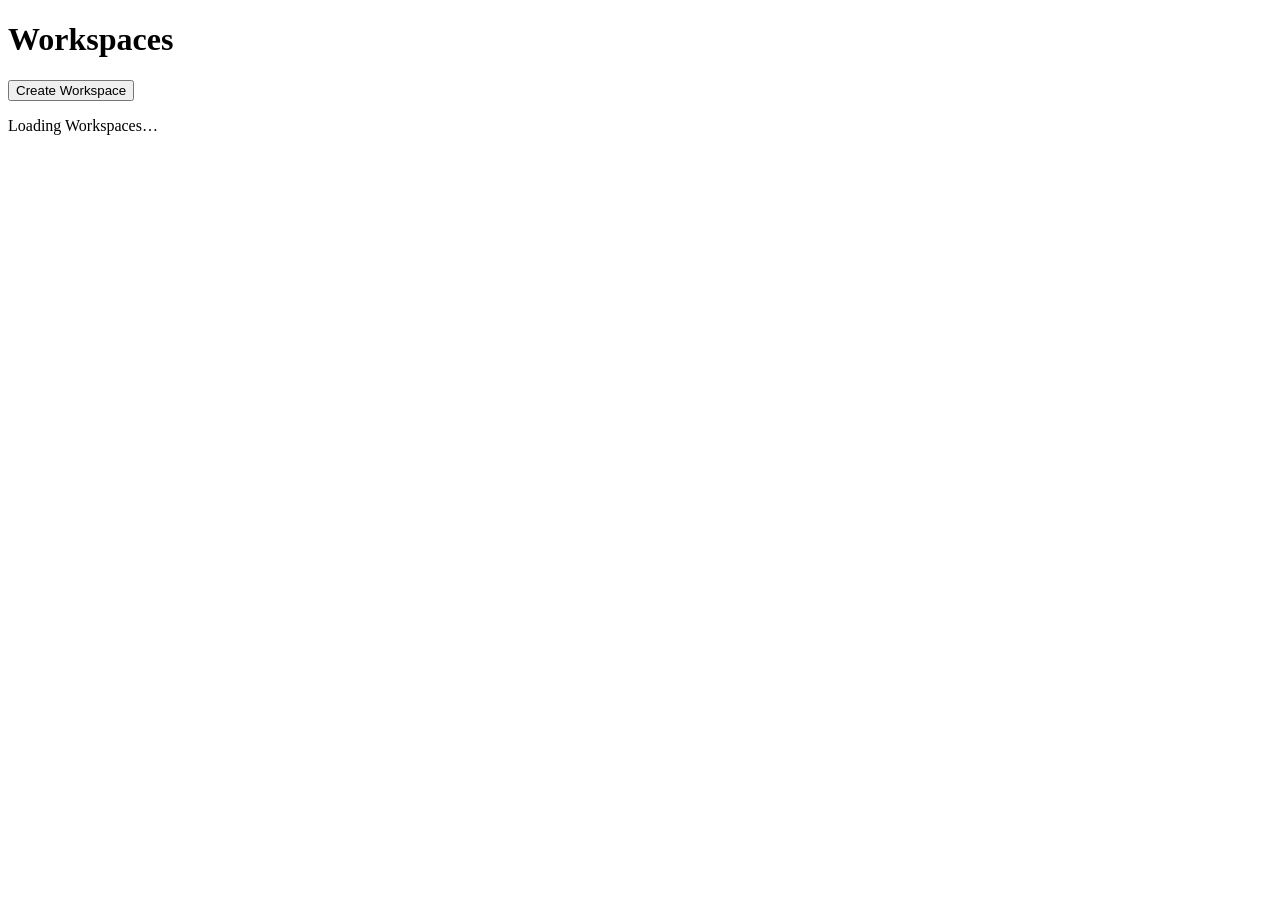
==== workspace/src/workspace_sdk/static/landing.html @ 7e424f3c "Create and run Workspaces from the Phyzflow landing page" ====
<!doctype html>
<html lang="en">
<head>
  <meta charset="utf-8">
  <meta name="viewport" content="width=device-width, initial-scale=1">
  <title>Phyzflow | Workspaces</title>
  <link rel="stylesheet" href="/workspace.css">
  <script type="module" src="/landing.js"></script>
</head>
<body class="landing">
  <main class="workspace-list">
    <header class="workspace-list-heading">
      <h1>Workspaces</h1>
      <button type="button" id="new-workspace">Create Workspace</button>
    </header>
    <p id="workspace-list-message" role="status">Loading Workspaces…</p>
    <ul id="registered-workspaces" aria-label="Registered Workspaces"></ul>
  </main>
  <dialog id="create-workspace" class="sheet-dialog" aria-labelledby="create-workspace-title">
    <form>
      <h2 id="create-workspace-title">Create Workspace</h2>
      <label for="workspace-path">New folder path</label>
      <input id="workspace-path" name="path" required autofocus>
      <p class="dialog-hint">Enter an absolute path on the Phyzflow host. The parent folder must already exist.</p>
      <p id="create-workspace-status" role="status"></p>
      <p id="create-workspace-error" class="dialog-error" role="alert" hidden></p>
      <div class="dialog-actions">
        <button type="button" id="cancel-workspace">Cancel</button>
        <button type="submit">Create</button>
      </div>
    </form>
  </dialog>
</body>
</html>
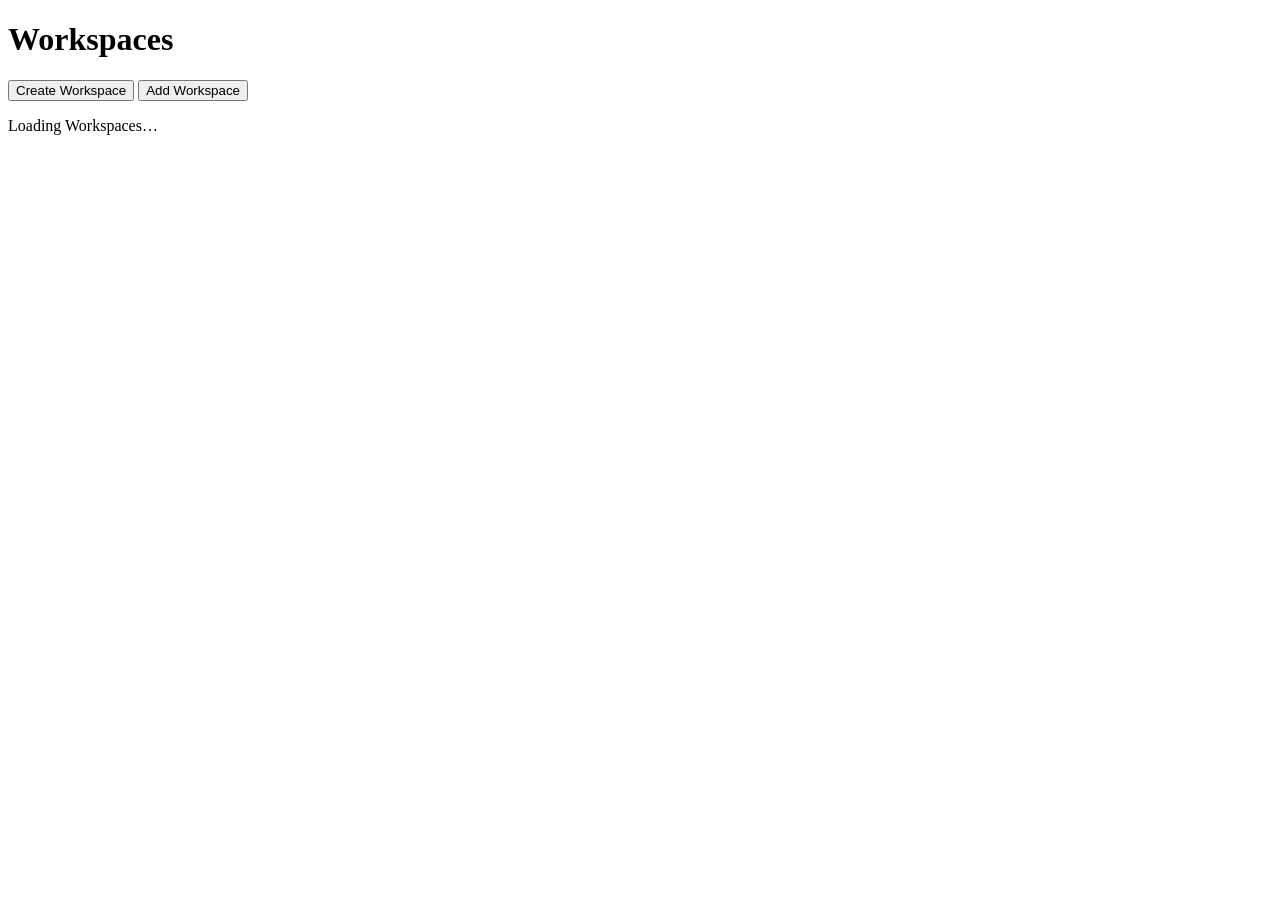
==== commit 7d10ead0: "Add existing project folders as Workspaces" ====
--- a/workspace/src/workspace_sdk/static/landing.html
+++ b/workspace/src/workspace_sdk/static/landing.html
@@ -11,7 +11,10 @@
   <main class="workspace-list">
     <header class="workspace-list-heading">
       <h1>Workspaces</h1>
-      <button type="button" id="new-workspace">Create Workspace</button>
+      <div class="workspace-list-actions">
+        <button type="button" id="new-workspace">Create Workspace</button>
+        <button type="button" id="add-workspace">Add Workspace</button>
+      </div>
     </header>
     <p id="workspace-list-message" role="status">Loading Workspaces…</p>
     <ul id="registered-workspaces" aria-label="Registered Workspaces"></ul>
@@ -21,7 +24,7 @@
       <h2 id="create-workspace-title">Create Workspace</h2>
       <label for="workspace-path">New folder path</label>
       <input id="workspace-path" name="path" required autofocus>
-      <p class="dialog-hint">Enter an absolute path on the Phyzflow host. The parent folder must already exist.</p>
+      <p id="workspace-path-hint" class="dialog-hint">Enter an absolute path on the Phyzflow host. The parent folder must already exist.</p>
       <p id="create-workspace-status" role="status"></p>
       <p id="create-workspace-error" class="dialog-error" role="alert" hidden></p>
       <div class="dialog-actions">
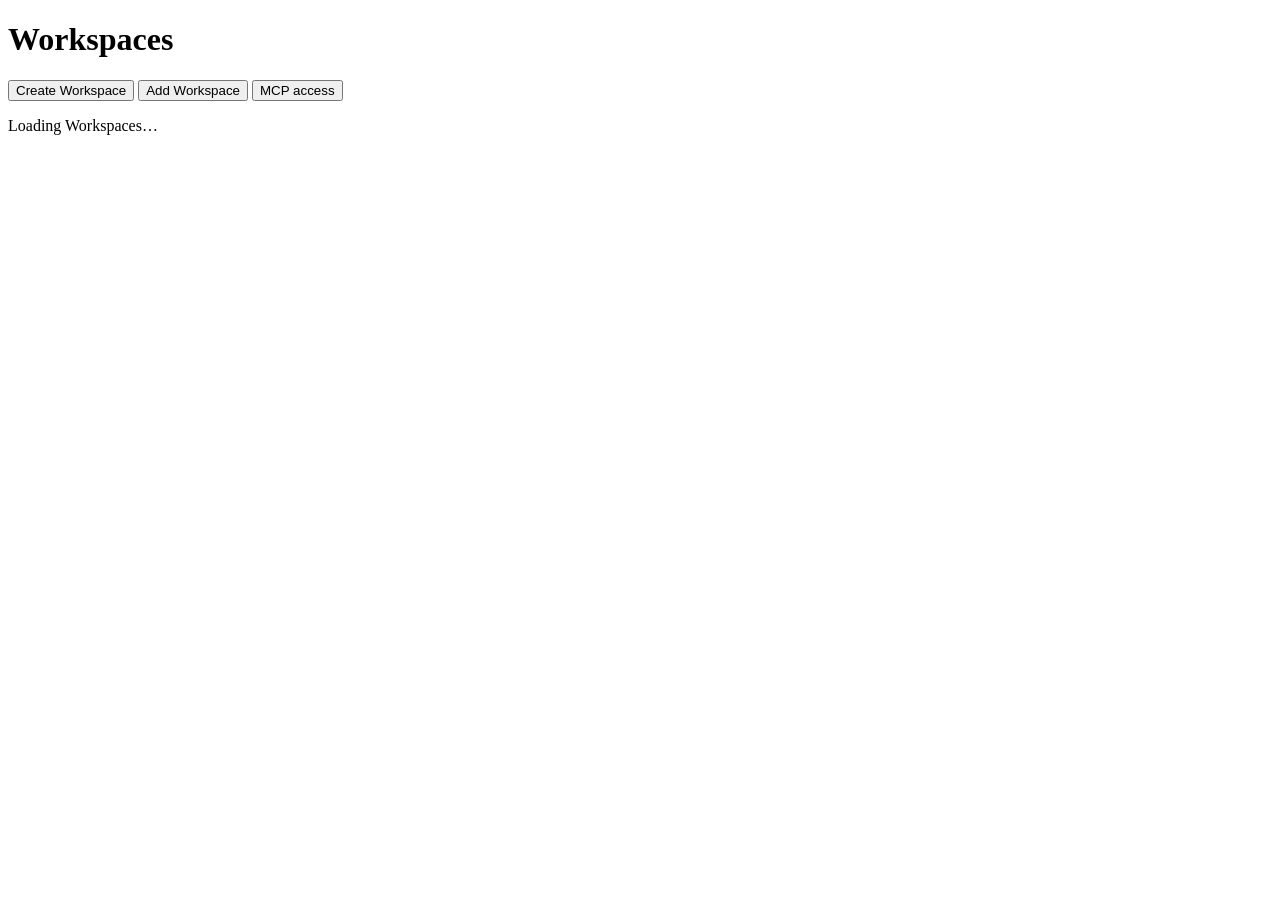
==== commit 4c3b9472: "Grant and revoke Workspace MCP access from the application" ====
--- a/workspace/src/workspace_sdk/static/landing.html
+++ b/workspace/src/workspace_sdk/static/landing.html
@@ -6,6 +6,7 @@
   <title>Phyzflow | Workspaces</title>
   <link rel="stylesheet" href="/workspace.css">
   <script type="module" src="/landing.js"></script>
+  <script type="module" src="/mcp-access.js"></script>
 </head>
 <body class="landing">
   <main class="workspace-list">
@@ -14,6 +15,7 @@
       <div class="workspace-list-actions">
         <button type="button" id="new-workspace">Create Workspace</button>
         <button type="button" id="add-workspace">Add Workspace</button>
+        <button type="button" id="open-mcp-access">MCP access</button>
       </div>
     </header>
     <p id="workspace-list-message" role="status">Loading Workspaces…</p>
@@ -33,5 +35,32 @@
       </div>
     </form>
   </dialog>
+  <dialog id="mcp-access" class="sheet-dialog" aria-labelledby="mcp-access-title">
+    <form autocomplete="off">
+      <h2 id="mcp-access-title">MCP access</h2>
+      <label for="mcp-token-choice">Token</label>
+      <select id="mcp-token-choice" name="identity"></select>
+      <div id="mcp-client-details">
+        <label for="mcp-client-name">Client name</label>
+        <input id="mcp-client-name" name="name" maxlength="80" required>
+      </div>
+      <fieldset id="mcp-workspaces">
+        <legend>Workspace grants</legend>
+        <div id="mcp-workspace-options"></div>
+      </fieldset>
+      <div id="mcp-issued-token" hidden>
+        <label for="mcp-secret">MCP bearer token</label>
+        <input id="mcp-secret" type="text" readonly spellcheck="false" autocapitalize="off">
+        <p class="dialog-hint">Copy this token now. Phyzflow only displays it once.</p>
+      </div>
+      <p id="mcp-access-status" role="status"></p>
+      <p id="mcp-access-error" class="dialog-error" role="alert" hidden></p>
+      <div class="dialog-actions">
+        <button type="button" id="close-mcp-access">Close</button>
+        <button type="button" id="revoke-mcp-token" hidden>Revoke token</button>
+        <button type="submit" id="save-mcp-token">Issue token</button>
+      </div>
+    </form>
+  </dialog>
 </body>
 </html>
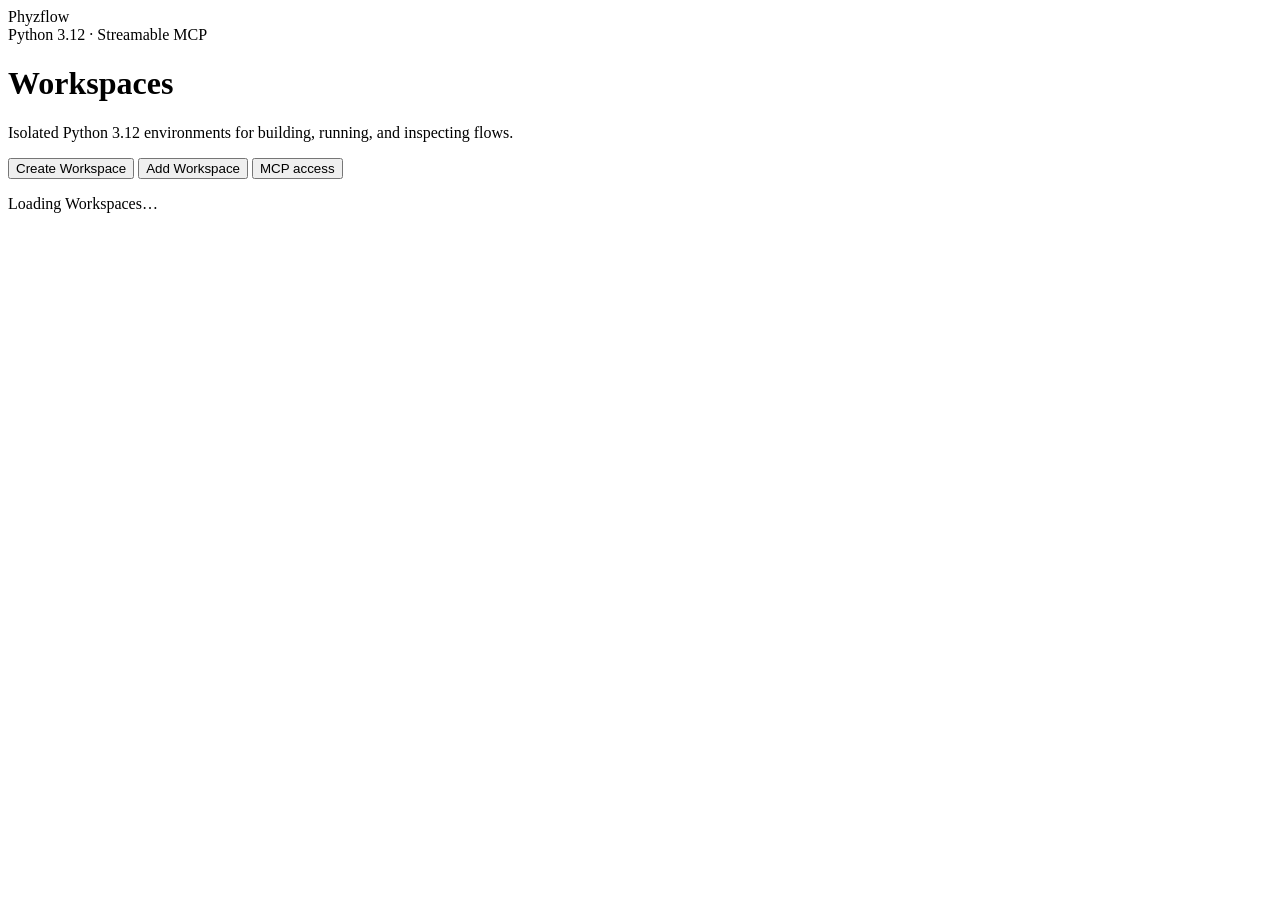
==== commit ac834984: "Redesign landing, sign-in, and MCP access UI" ====
--- a/workspace/src/workspace_sdk/static/landing.html
+++ b/workspace/src/workspace_sdk/static/landing.html
@@ -10,15 +10,33 @@
 </head>
 <body class="landing">
   <main class="workspace-list">
+    <div class="landing-topbar">
+      <div class="brand-header">
+        <span class="brand-mark" aria-hidden="true"><i></i><i></i><i></i></span>
+        <span class="brand-title">Phyzflow</span>
+      </div>
+      <div class="instance-meta">
+        <span id="workspace-count" class="meta-pill" hidden></span>
+        <span class="meta-pill">Python 3.12 · Streamable MCP</span>
+      </div>
+    </div>
     <header class="workspace-list-heading">
-      <h1>Workspaces</h1>
+      <div class="heading-copy">
+        <h1>Workspaces</h1>
+        <p class="landing-subtitle">Isolated Python 3.12 environments for building, running, and inspecting flows.</p>
+      </div>
       <div class="workspace-list-actions">
-        <button type="button" id="new-workspace">Create Workspace</button>
-        <button type="button" id="add-workspace">Add Workspace</button>
-        <button type="button" id="open-mcp-access">MCP access</button>
+        <button type="button" id="new-workspace" class="primary-action">Create Workspace</button>
+        <button type="button" id="add-workspace" class="secondary-action">Add Workspace</button>
+        <button type="button" id="open-mcp-access" class="utility-action">MCP access</button>
       </div>
     </header>
+    <div id="workspace-filter-bar" class="workspace-filter-bar" hidden>
+      <label for="workspace-filter" class="sr-only">Filter Workspaces</label>
+      <input id="workspace-filter" type="search" placeholder="Filter Workspaces by name or path…" autocomplete="off">
+    </div>
     <p id="workspace-list-message" role="status">Loading Workspaces…</p>
+    <p id="workspace-list-error" class="dialog-error" role="alert" hidden></p>
     <ul id="registered-workspaces" aria-label="Registered Workspaces"></ul>
   </main>
   <dialog id="create-workspace" class="sheet-dialog" aria-labelledby="create-workspace-title">
@@ -31,13 +49,14 @@
       <p id="create-workspace-error" class="dialog-error" role="alert" hidden></p>
       <div class="dialog-actions">
         <button type="button" id="cancel-workspace">Cancel</button>
-        <button type="submit">Create</button>
+        <button type="submit" class="primary-action">Create</button>
       </div>
     </form>
   </dialog>
   <dialog id="mcp-access" class="sheet-dialog" aria-labelledby="mcp-access-title">
     <form autocomplete="off">
       <h2 id="mcp-access-title">MCP access</h2>
+      <p class="dialog-hint mcp-endpoint-hint">Streamable HTTP endpoint: <code id="mcp-endpoint-url">/mcp</code></p>
       <label for="mcp-token-choice">Token</label>
       <select id="mcp-token-choice" name="identity"></select>
       <div id="mcp-client-details">
@@ -50,7 +69,10 @@
       </fieldset>
       <div id="mcp-issued-token" hidden>
         <label for="mcp-secret">MCP bearer token</label>
-        <input id="mcp-secret" type="text" readonly spellcheck="false" autocapitalize="off">
+        <div class="secret-row">
+          <input id="mcp-secret" type="text" readonly spellcheck="false" autocapitalize="off">
+          <button type="button" id="copy-mcp-secret" class="secondary-action">Copy</button>
+        </div>
         <p class="dialog-hint">Copy this token now. Phyzflow only displays it once.</p>
       </div>
       <p id="mcp-access-status" role="status"></p>
@@ -58,7 +80,7 @@
       <div class="dialog-actions">
         <button type="button" id="close-mcp-access">Close</button>
         <button type="button" id="revoke-mcp-token" hidden>Revoke token</button>
-        <button type="submit" id="save-mcp-token">Issue token</button>
+        <button type="submit" id="save-mcp-token" class="primary-action">Issue token</button>
       </div>
     </form>
   </dialog>
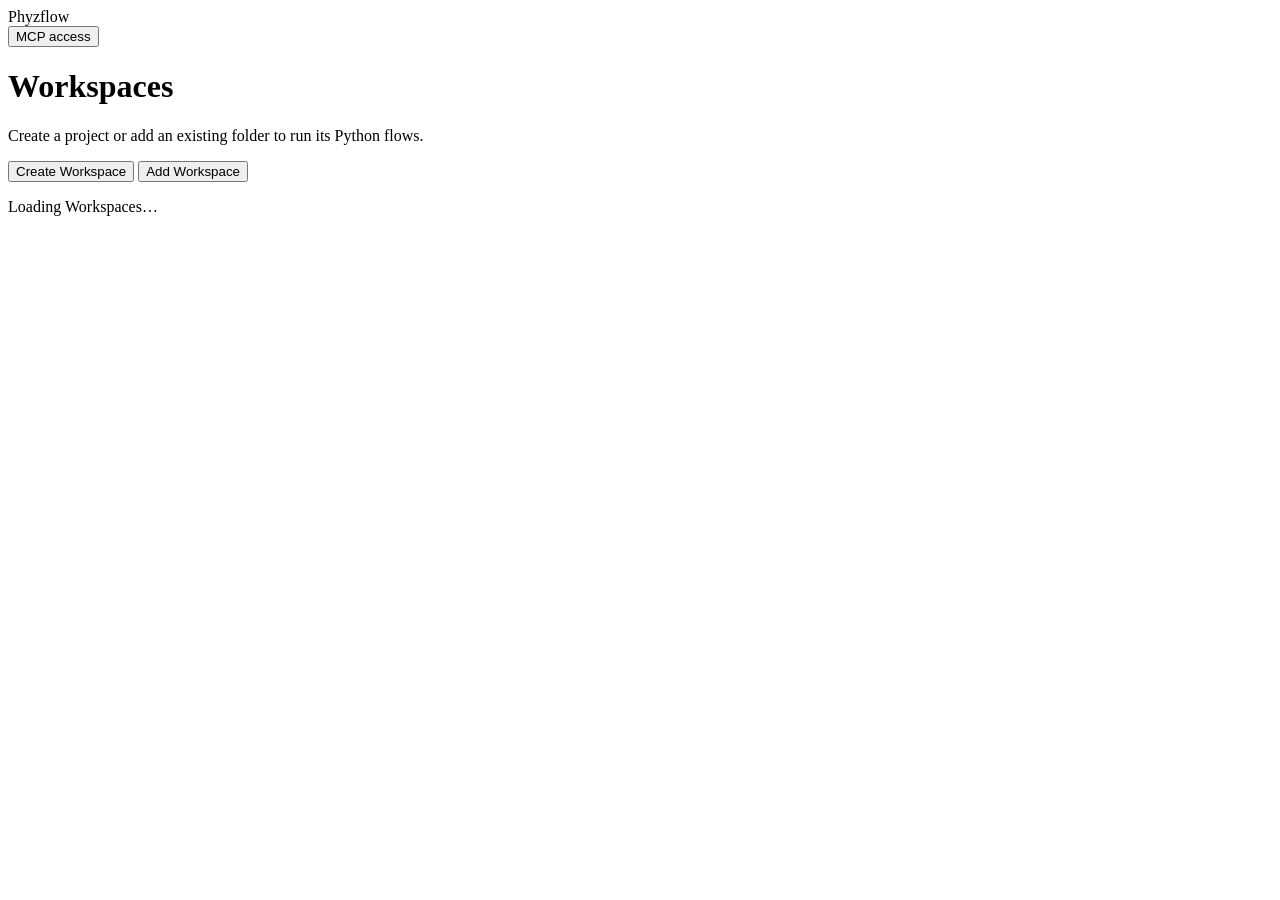
==== commit e91cf79f: "Improve Workspace navigation and source recovery Unify the Workspace toolbar, add host folder select" ====
--- a/workspace/src/workspace_sdk/static/landing.html
+++ b/workspace/src/workspace_sdk/static/landing.html
@@ -15,41 +15,73 @@
         <span class="brand-mark" aria-hidden="true"><i></i><i></i><i></i></span>
         <span class="brand-title">Phyzflow</span>
       </div>
-      <div class="instance-meta">
-        <span id="workspace-count" class="meta-pill" hidden></span>
-        <span class="meta-pill">Python 3.12 · Streamable MCP</span>
-      </div>
+      <button type="button" id="open-mcp-access" class="utility-action">MCP access</button>
     </div>
     <header class="workspace-list-heading">
       <div class="heading-copy">
-        <h1>Workspaces</h1>
-        <p class="landing-subtitle">Isolated Python 3.12 environments for building, running, and inspecting flows.</p>
+        <h1 id="workspace-list-title" tabindex="-1">Workspaces</h1>
+        <p class="landing-subtitle">Create a project or add an existing folder to run its Python flows.</p>
       </div>
       <div class="workspace-list-actions">
         <button type="button" id="new-workspace" class="primary-action">Create Workspace</button>
         <button type="button" id="add-workspace" class="secondary-action">Add Workspace</button>
-        <button type="button" id="open-mcp-access" class="utility-action">MCP access</button>
       </div>
     </header>
     <div id="workspace-filter-bar" class="workspace-filter-bar" hidden>
       <label for="workspace-filter" class="sr-only">Filter Workspaces</label>
-      <input id="workspace-filter" type="search" placeholder="Filter Workspaces by name or path…" autocomplete="off">
+      <input id="workspace-filter" type="search" placeholder="Filter by name or path…" autocomplete="off">
     </div>
     <p id="workspace-list-message" role="status">Loading Workspaces…</p>
-    <p id="workspace-list-error" class="dialog-error" role="alert" hidden></p>
+    <p id="workspace-list-error" class="dialog-error" role="alert" tabindex="-1" hidden></p>
     <ul id="registered-workspaces" aria-label="Registered Workspaces"></ul>
   </main>
   <dialog id="create-workspace" class="sheet-dialog" aria-labelledby="create-workspace-title">
     <form>
-      <h2 id="create-workspace-title">Create Workspace</h2>
-      <label for="workspace-path">New folder path</label>
-      <input id="workspace-path" name="path" required autofocus>
-      <p id="workspace-path-hint" class="dialog-hint">Enter an absolute path on the Phyzflow host. The parent folder must already exist.</p>
+      <h2 id="create-workspace-title" tabindex="-1">Create Workspace</h2>
+      <p id="workspace-path-hint" class="dialog-hint"></p>
+      <fieldset id="workspace-folder-browser" aria-label="Browse folders">
+        <div class="folder-location">
+          <div>
+            <span id="workspace-location-label">Parent folder</span>
+            <code id="workspace-location" tabindex="-1"></code>
+          </div>
+          <div class="folder-navigation">
+            <button type="button" id="workspace-folder-home" class="secondary-action">Home</button>
+            <button type="button" id="workspace-folder-up" class="secondary-action">Up</button>
+          </div>
+        </div>
+        <p id="workspace-folder-empty" class="dialog-hint" hidden>No subfolders to show.</p>
+        <ul id="workspace-folders" aria-label="Subfolders"></ul>
+      </fieldset>
+      <div id="workspace-folder-name-field" class="workspace-folder-field">
+        <label for="workspace-folder-name">New folder name</label>
+        <input id="workspace-folder-name" name="name" autocomplete="off" spellcheck="false" required>
+      </div>
+      <div id="workspace-manual-path-field" class="workspace-folder-field" hidden>
+        <label for="workspace-path">New folder path</label>
+        <input id="workspace-path" name="path" aria-describedby="workspace-path-hint" autocomplete="off" autocapitalize="none" spellcheck="false" required disabled>
+      </div>
+      <button type="button" id="workspace-path-mode" class="folder-mode">Enter a folder path</button>
       <p id="create-workspace-status" role="status"></p>
-      <p id="create-workspace-error" class="dialog-error" role="alert" hidden></p>
+      <p id="create-workspace-error" class="dialog-error" role="alert" tabindex="-1" hidden></p>
       <div class="dialog-actions">
         <button type="button" id="cancel-workspace">Cancel</button>
         <button type="submit" class="primary-action">Create</button>
+      </div>
+    </form>
+  </dialog>
+  <dialog id="delete-workspace" class="sheet-dialog" aria-labelledby="delete-workspace-title" aria-describedby="delete-workspace-effect">
+    <form>
+      <h2 id="delete-workspace-title">Delete Workspace?</h2>
+      <div class="workspace-delete-target">
+        <strong id="delete-workspace-name"></strong>
+        <code id="delete-workspace-path"></code>
+      </div>
+      <p id="delete-workspace-effect">Phyzflow will stop any running flows and move this folder to the host’s Trash or Recycle Bin.</p>
+      <p id="delete-workspace-status" role="status"></p>
+      <div class="dialog-actions">
+        <button type="button" id="cancel-delete-workspace" autofocus>Cancel</button>
+        <button type="submit">Move to Trash</button>
       </div>
     </form>
   </dialog>
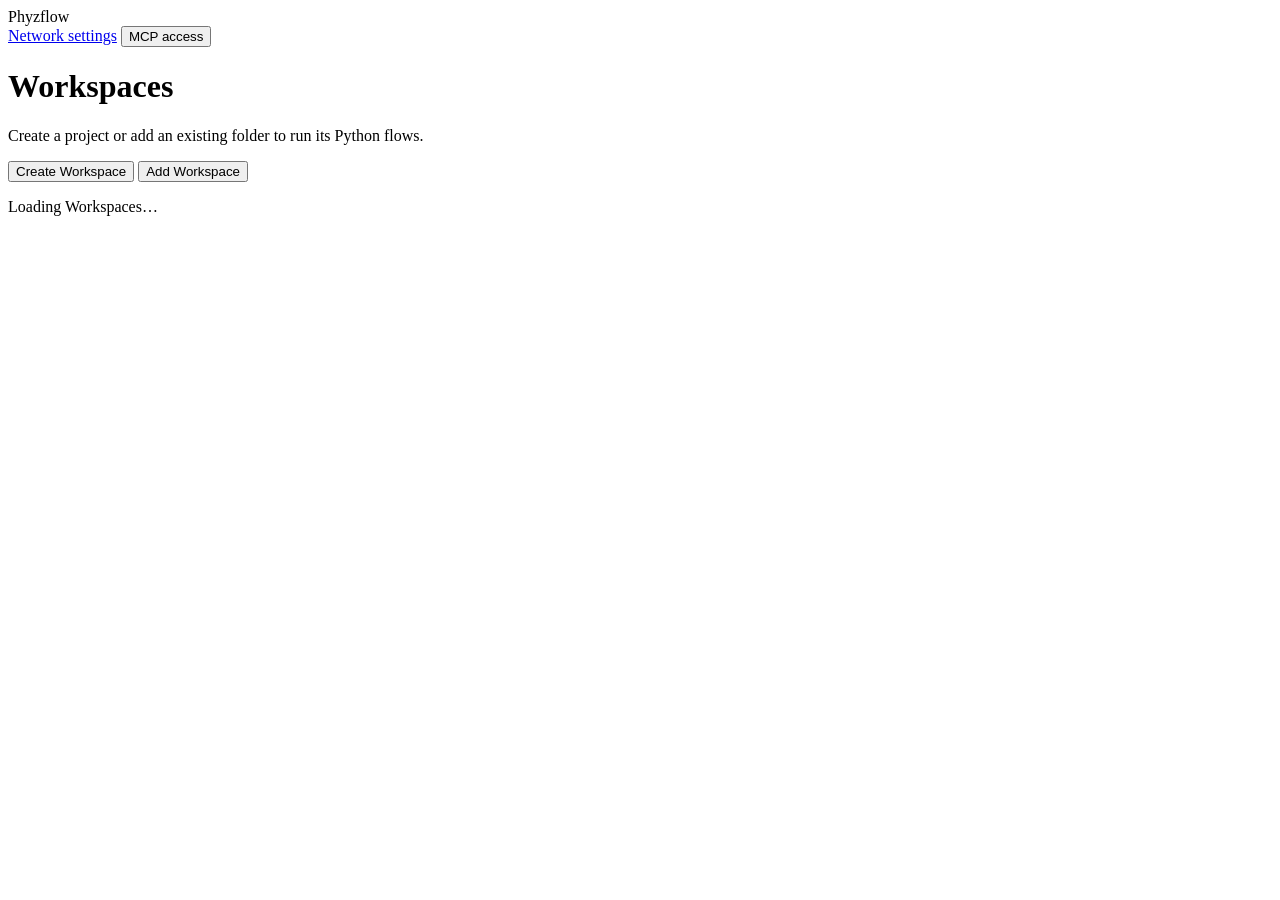
==== commit 8c071b34: "Add application network settings and stabilize sheet reload E2E test" ====
--- a/workspace/src/workspace_sdk/static/landing.html
+++ b/workspace/src/workspace_sdk/static/landing.html
@@ -15,7 +15,10 @@
         <span class="brand-mark" aria-hidden="true"><i></i><i></i><i></i></span>
         <span class="brand-title">Phyzflow</span>
       </div>
-      <button type="button" id="open-mcp-access" class="utility-action">MCP access</button>
+      <nav class="workspace-list-actions" aria-label="Application settings">
+        <a class="utility-action landing-link" href="/settings/network">Network settings</a>
+        <button type="button" id="open-mcp-access" class="utility-action">MCP access</button>
+      </nav>
     </div>
     <header class="workspace-list-heading">
       <div class="heading-copy">
